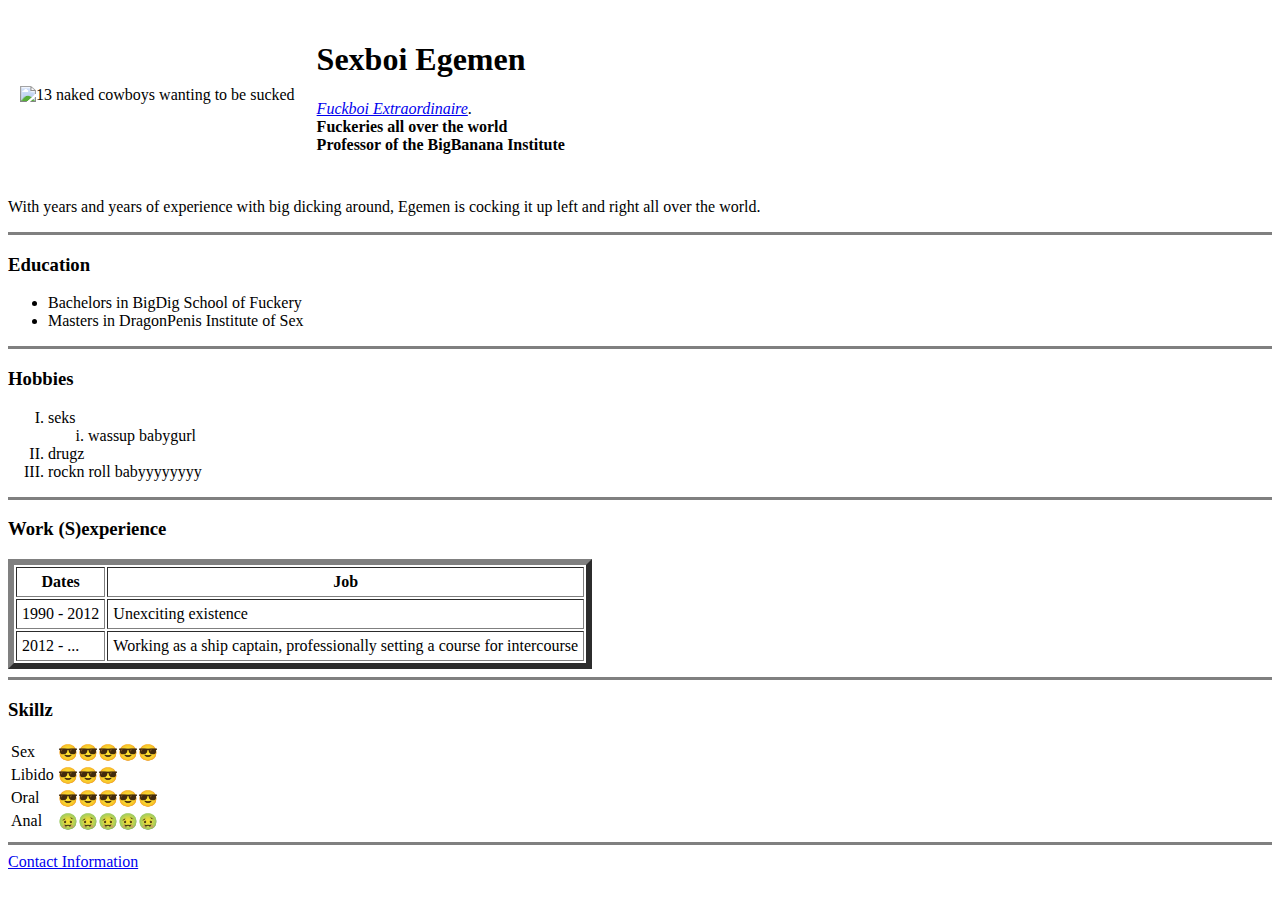
==== index.html @ c783b72d "Initial push" ====
<!DOCTYPE html>
<html lang="en">

<head>
  <!-- meta applies to the entire webpage -->
  <meta charset="utf-8">
  <title>🍆Egemen's Fucktown🍆</title>
</head>

<body>

  <table cellpadding="10">
    <tr>
      <td>
          <!-- Alt = what your browser shows if the img isn't available -->
        <img src="https://i.ytimg.com/vi/EgOHytCqOcM/hqdefault.jpg" alt="13 naked cowboys wanting to be sucked">
      </td>
      <td>
        <h1> Sexboi Egemen </h1>
        <p> <em><a href="https://www.youtube.com/watch?v=hlZ6dLzSwOw" target="_blank">Fuckboi Extraordinaire</a></em>.
          <br>
          <strong>Fuckeries all over the world</strong>
          <br>
          <strong>Professor of the BigBanana Institute </strong>
        </p>
      </td>
    </tr>

  </table>
  <p>
    With years and years of experience with big dicking around, Egemen is cocking it up left and right all over the world.
  </p>

  <hr size="3" noshade />
  <h3> Education </h3>
  <ul>
    <li> Bachelors in BigDig School of Fuckery </li>
    <li> Masters in DragonPenis Institute of Sex </li>
  </ul>
  <hr size="3" noshade />
  <h3> Hobbies </h3>
  <ol type="I">
    <li> seks

      <ol type="i">
      <li> wassup babygurl </li>
      </ol>
    </li>

    <li> drugz </li>
    <li> rockn roll babyyyyyyyy</li>

  </ol>
  <hr size="3" noshade />
  
  <h3> Work (S)experience </h3>
  <table border="6" cellpadding="5">
    <thead>
      <th> Dates </th>
      <th> Job </th>
    </thead>
    <tbody>
      <tr>
        <td align="left">1990 - 2012</td>
        <td align="left">Unexciting existence</td>
      </tr>
      <tr>
        <td align="left"> 2012 - ... </td>
        <td align="left"> Working as a ship captain, professionally setting a course for intercourse </td>
      </tr>
    </tbody>
  </table>

  <hr size="3" noshade />
  <h3> Skillz </h3>
  <table>
    <tr>
      <td>Sex</td>
      <td>😎😎😎😎😎</td>
    </tr>
    <tr>
      <td>Libido</td>
      <td>😎😎😎</td>
    </tr>
    <tr>
      <td>Oral</td>
      <td>😎😎😎😎😎</td>
    </tr>
    <tr>
      <td>Anal</td>
      <td>🤢🤢🤢🤢🤢</td>
    </tr>
  </table>

  <hr size="3" noshade />
  <a href="Contactme.html">Contact Information </a>

</body>

</html>
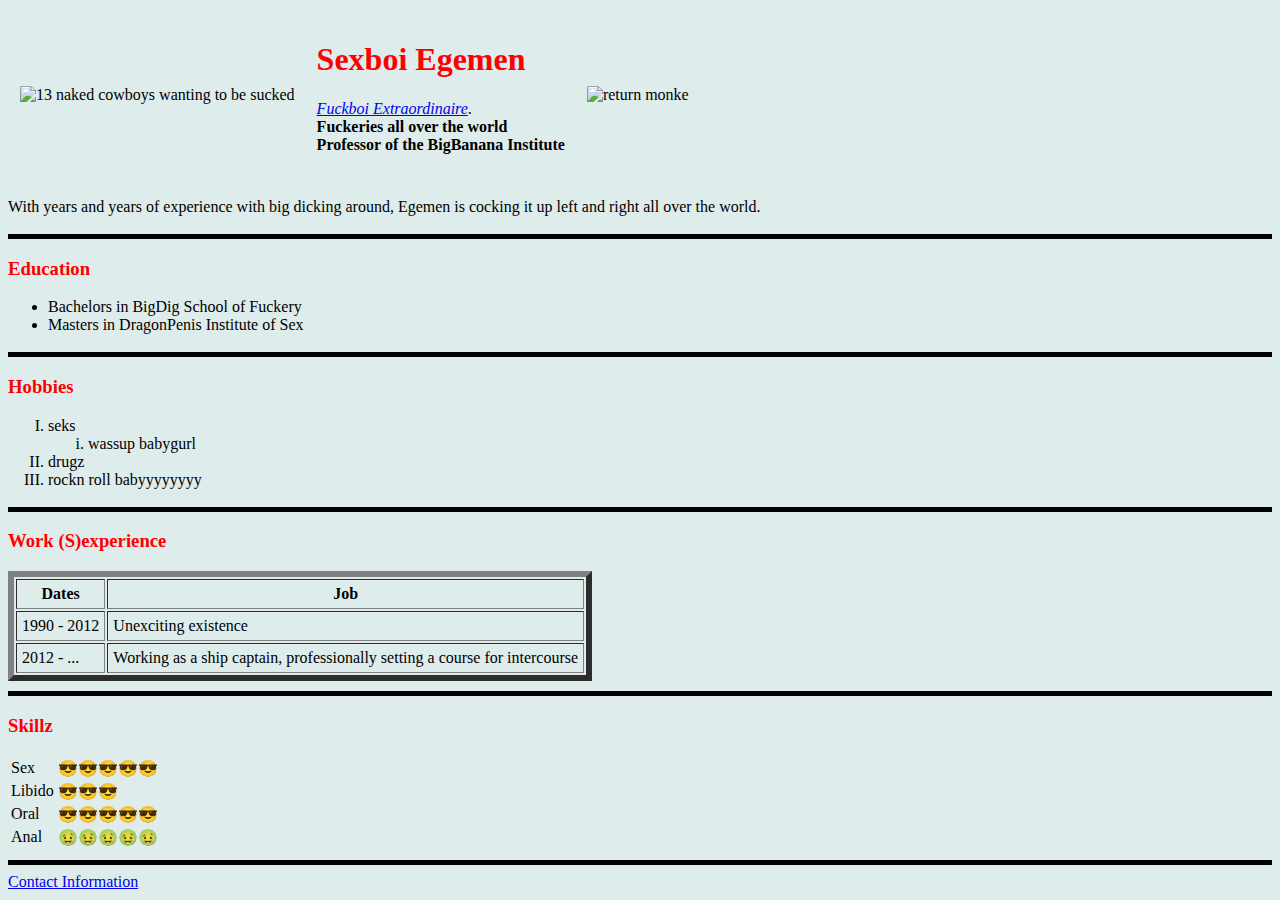
==== commit 5130e923: "updated with background stuff and css" ====
--- a/index.html
+++ b/index.html
@@ -4,16 +4,18 @@
 <head>
   <!-- meta applies to the entire webpage -->
   <meta charset="utf-8">
+  <link rel="stylesheet" href="css/styles.css">
   <title>🍆Egemen's Fucktown🍆</title>
 </head>
 
-<body>
+
+<body >
 
   <table cellpadding="10">
     <tr>
       <td>
           <!-- Alt = what your browser shows if the img isn't available -->
-        <img src="https://i.ytimg.com/vi/EgOHytCqOcM/hqdefault.jpg" alt="13 naked cowboys wanting to be sucked">
+          <img class="sadmonke" src="https://i.ytimg.com/vi/EgOHytCqOcM/hqdefault.jpg" alt="13 naked cowboys wanting to be sucked">
       </td>
       <td>
         <h1> Sexboi Egemen </h1>
@@ -24,6 +26,9 @@
           <strong>Professor of the BigBanana Institute </strong>
         </p>
       </td>
+      <td>
+        <img class="happymonke" src="https://encrypted-tbn0.gstatic.com/images?q=tbn:ANd9GcQzjwnJmo65MumcAUdJ9jiqOni4mjxN7O6NIg&usqp=CAU" alt="return monke">
+      </td>
     </tr>
 
   </table>
@@ -31,13 +36,13 @@
     With years and years of experience with big dicking around, Egemen is cocking it up left and right all over the world.
   </p>
 
-  <hr size="3" noshade />
+  <hr/>
   <h3> Education </h3>
   <ul>
     <li> Bachelors in BigDig School of Fuckery </li>
     <li> Masters in DragonPenis Institute of Sex </li>
   </ul>
-  <hr size="3" noshade />
+  <hr/>
   <h3> Hobbies </h3>
   <ol type="I">
     <li> seks
@@ -51,8 +56,8 @@
     <li> rockn roll babyyyyyyyy</li>
 
   </ol>
-  <hr size="3" noshade />
-  
+  <hr/>
+
   <h3> Work (S)experience </h3>
   <table border="6" cellpadding="5">
     <thead>
@@ -71,7 +76,7 @@
     </tbody>
   </table>
 
-  <hr size="3" noshade />
+  <hr/>
   <h3> Skillz </h3>
   <table>
     <tr>
@@ -92,7 +97,7 @@
     </tr>
   </table>
 
-  <hr size="3" noshade />
+  <hr/>
   <a href="Contactme.html">Contact Information </a>
 
 </body>
--- a/css/styles.css
+++ b/css/styles.css
@@ -0,0 +1,31 @@
+body {
+  background-image: url(https://i.kym-cdn.com/photos/images/original/001/759/569/b20.jpg);
+  background-color: rgba(220,234,234,0.92);
+  background-repeat: no-repeat;
+  background-size: cover;
+  background-blend-mode: screen;
+}
+
+hr {
+  height: 2px;
+  border-style: hidden hidden solid;
+  border-color: black;
+  border-width: 5px;
+  width: 100%;
+}
+
+h1 {
+  color: red;
+}
+
+h3 {
+  color: red;
+}
+
+.sadmonke{
+  width: 100%;
+}
+
+.happymonke{
+  width: 150%;
+}
